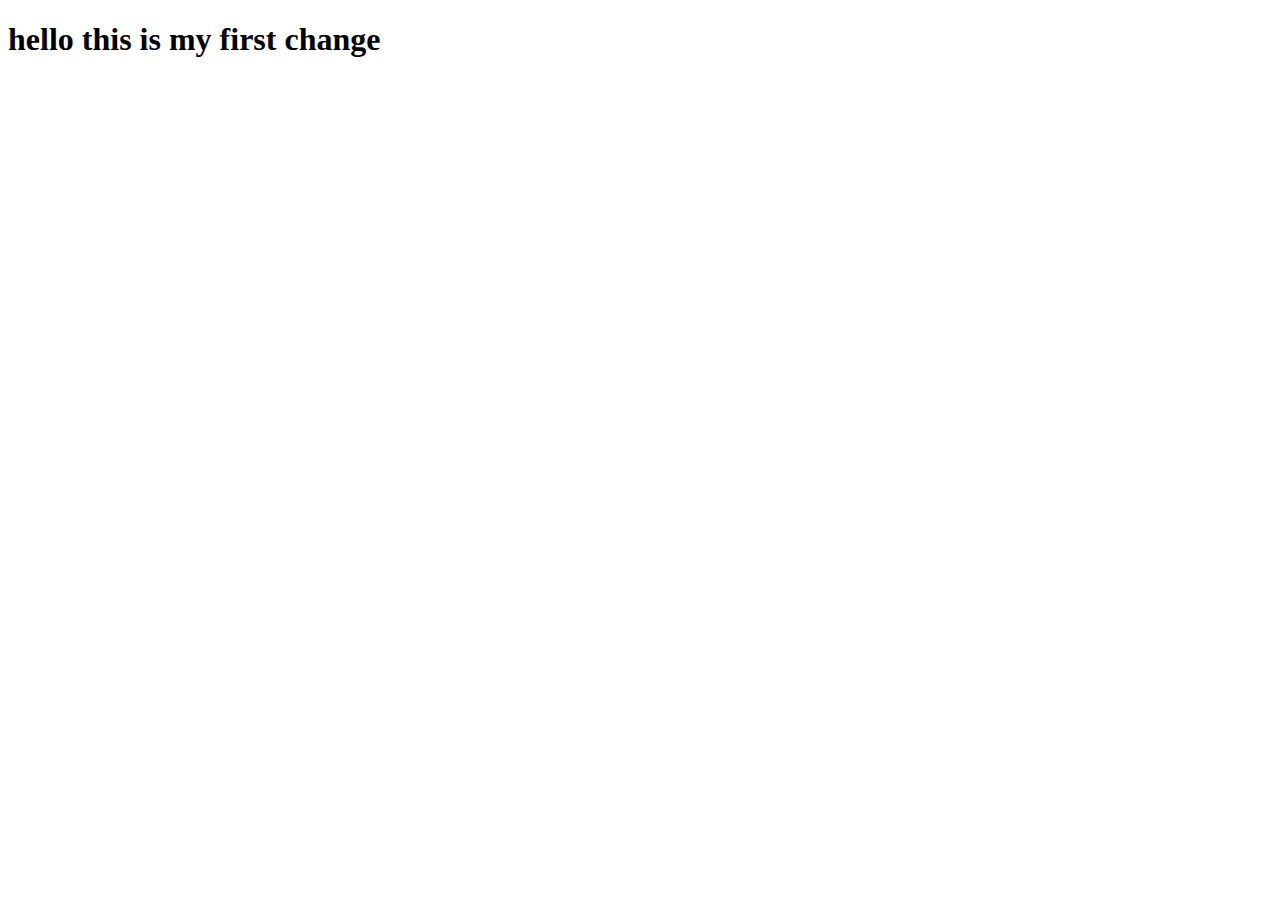
==== hello.html @ 23e0e4e3 "Update hello.html" ====
<!DOCTYPE html>
<html lang="en">
<head>
    <meta charset="UTF-8">
    <meta http-equiv="X-UA-Compatible" content="IE=edge">
    <meta name="viewport" content="width=device-width, initial-scale=1.0">
    <title>Document</title>
</head>
<body>
    <h1>hello this is my first change<h1>
    
</body>
</html>
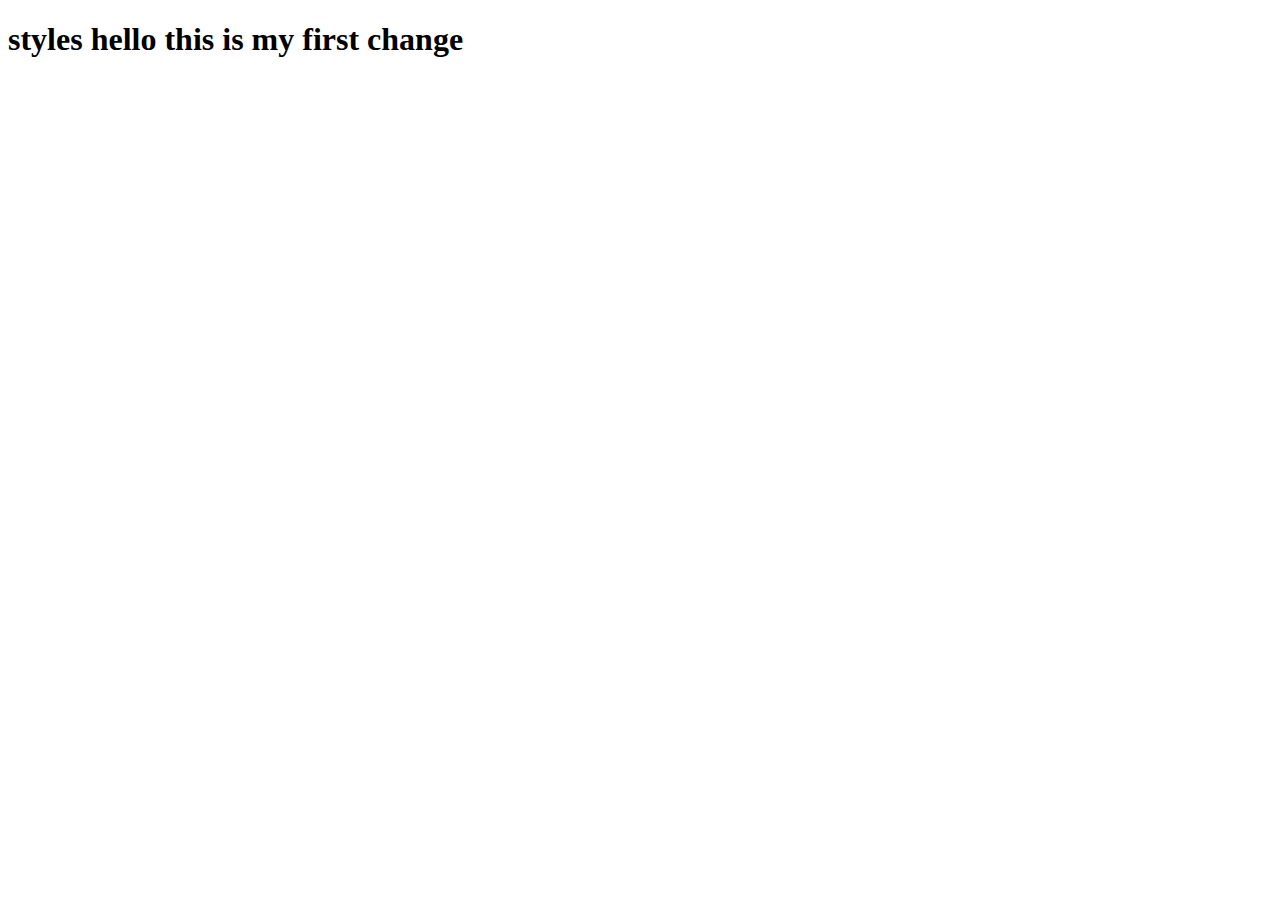
==== commit 99fd9556: "Update hello.html" ====
--- a/hello.html
+++ b/hello.html
@@ -7,7 +7,7 @@
     <title>Document</title>
 </head>
 <body>
-    <h1>hello this is my first change<h1>
+    <h1> styles hello this is my first change<h1>
     
 </body>
 </html>
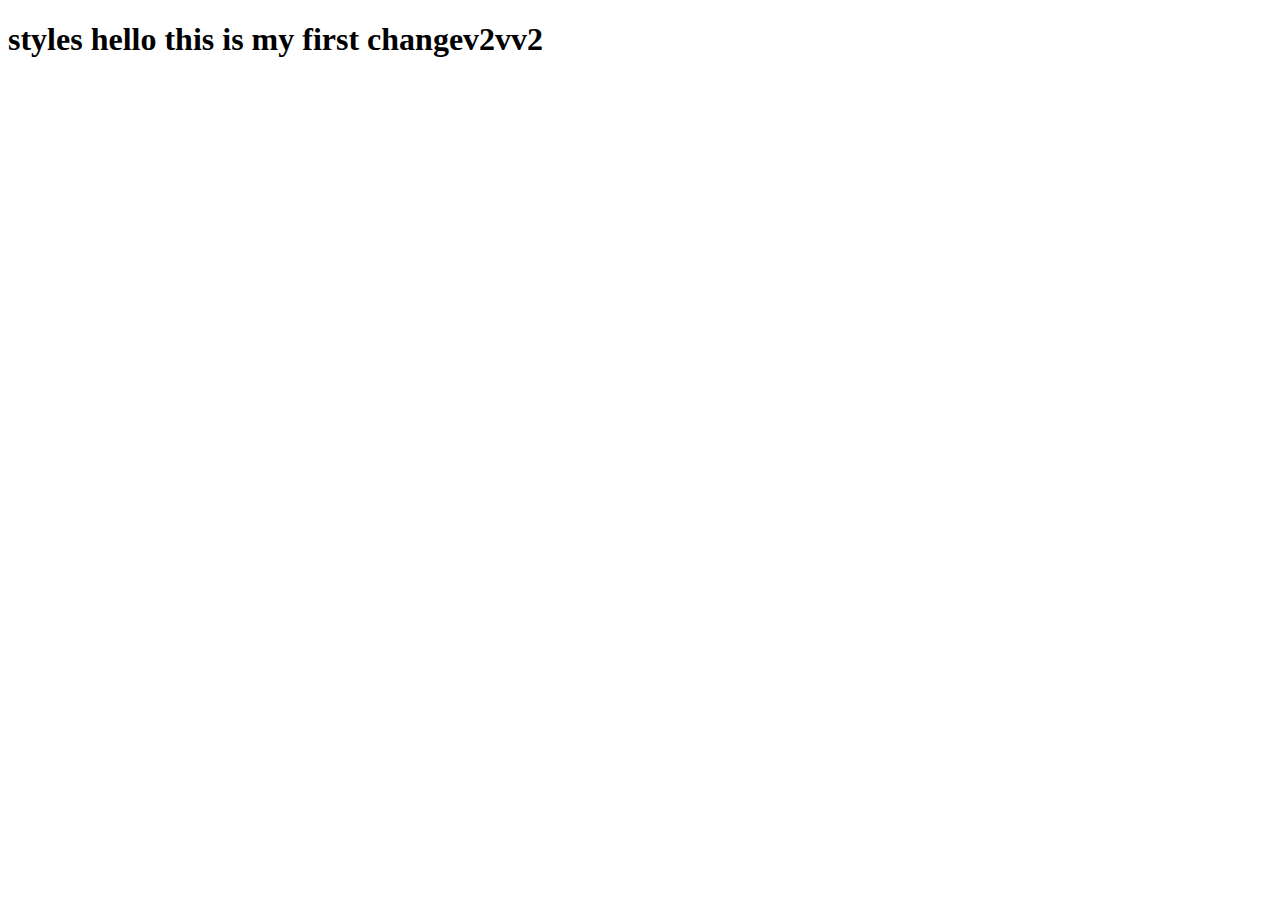
==== commit ba1ee5d3: "add numer" ====
--- a/hello.html
+++ b/hello.html
@@ -7,7 +7,7 @@
     <title>Document</title>
 </head>
 <body>
-    <h1> styles hello this is my first change<h1>
+    <h1> styles hello this is my first changev2vv2<h1>
     
 </body>
 </html>
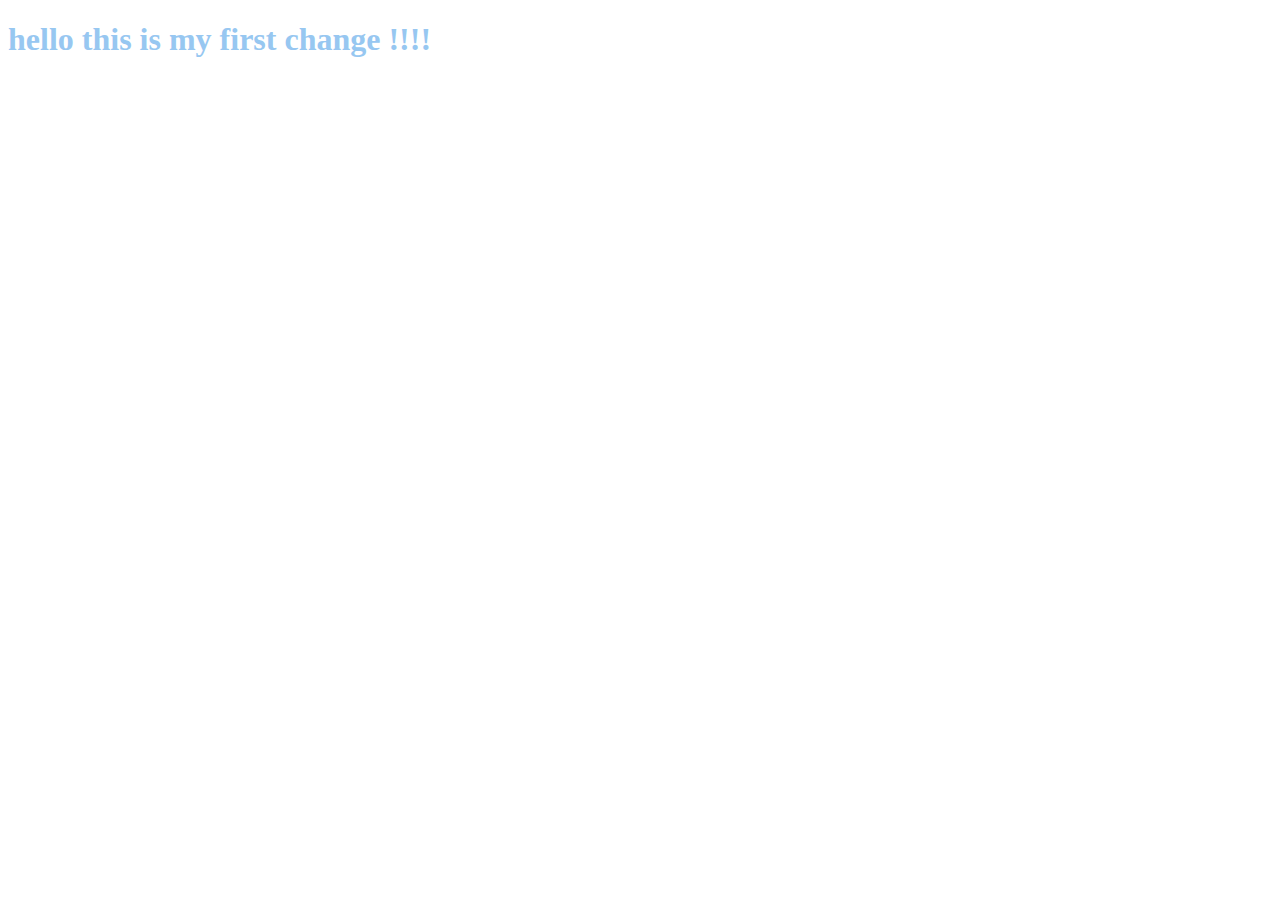
==== commit c8d40cc5: "as" ====
--- a/hello.html
+++ b/hello.html
@@ -7,7 +7,7 @@
     <title>Document</title>
 </head>
 <body>
-    <h1> styles hello this is my first changev2vv2<h1>
+    <h1 style="color: rgb(151, 199, 241);"> hello this is my first change !!!!<h1>
     
 </body>
 </html>
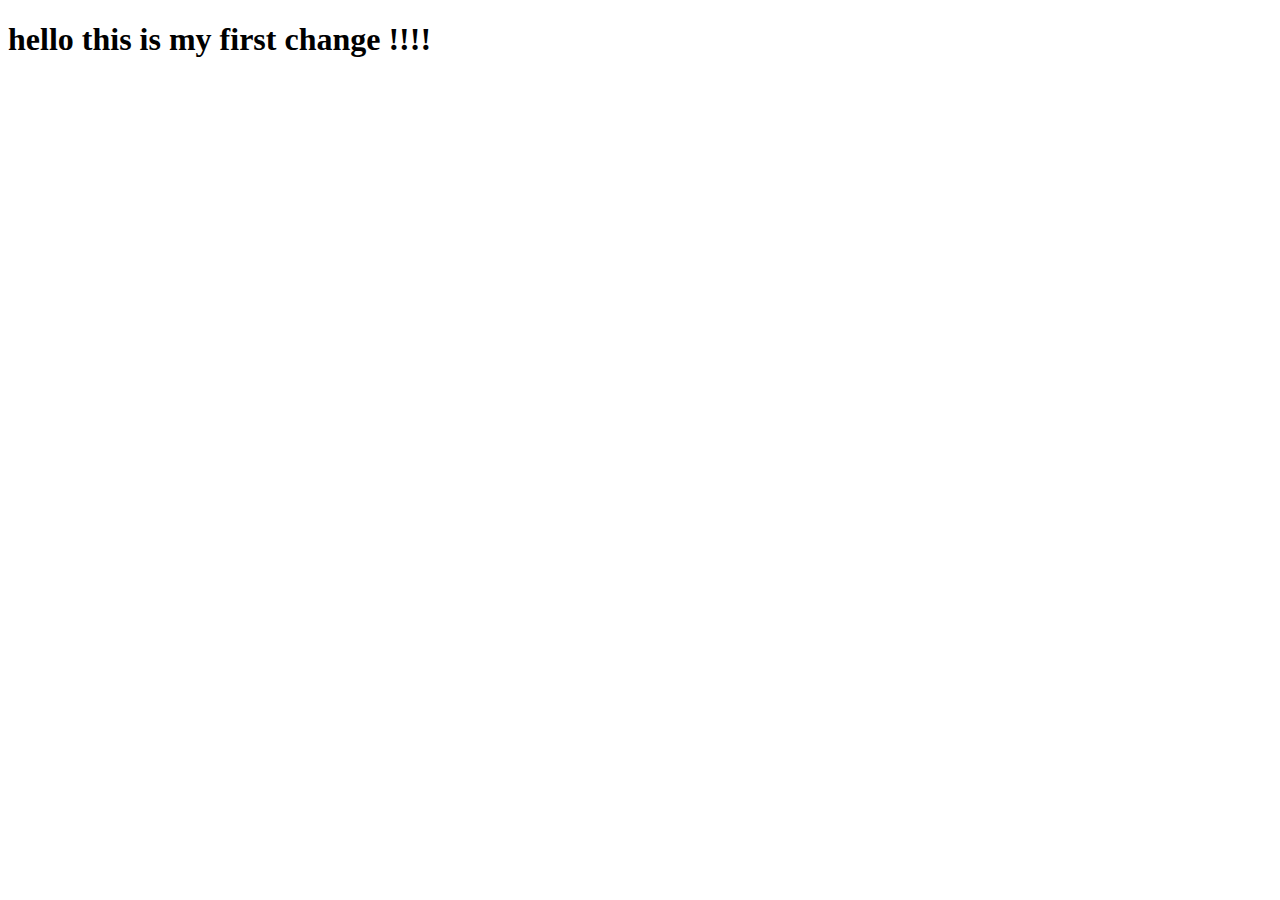
==== commit 06111b85: "w" ====
--- a/hello.html
+++ b/hello.html
@@ -7,7 +7,7 @@
     <title>Document</title>
 </head>
 <body>
-    <h1 style="color: rgb(151, 199, 241);"> hello this is my first change !!!!<h1>
+    <h1 > hello this is my first change !!!!<h1>
     
 </body>
 </html>
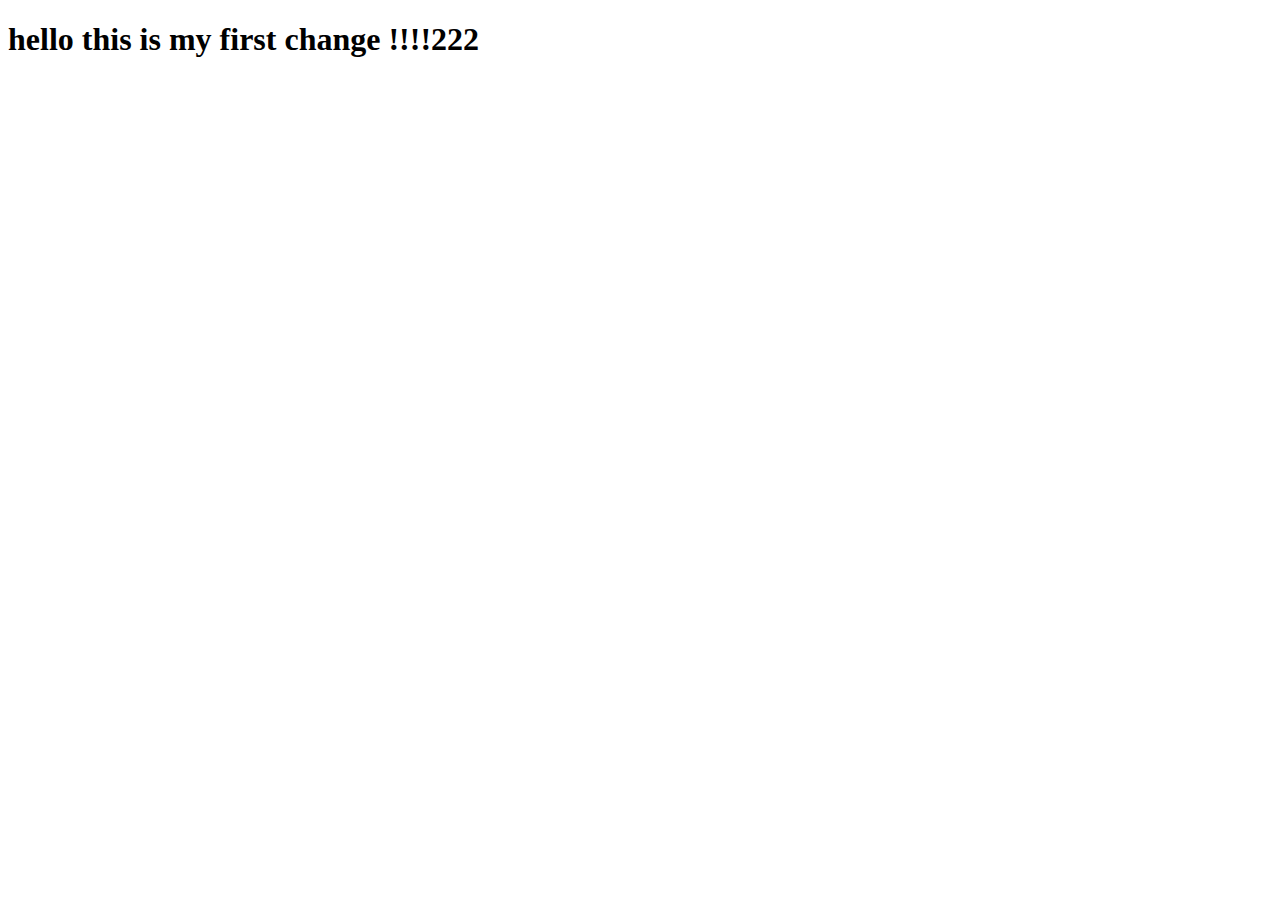
==== commit f10f3bee: "Update hello.html" ====
--- a/hello.html
+++ b/hello.html
@@ -7,7 +7,7 @@
     <title>Document</title>
 </head>
 <body>
-    <h1 > hello this is my first change !!!!<h1>
+    <h1 > hello this is my first change !!!!222<h1>
     
 </body>
 </html>
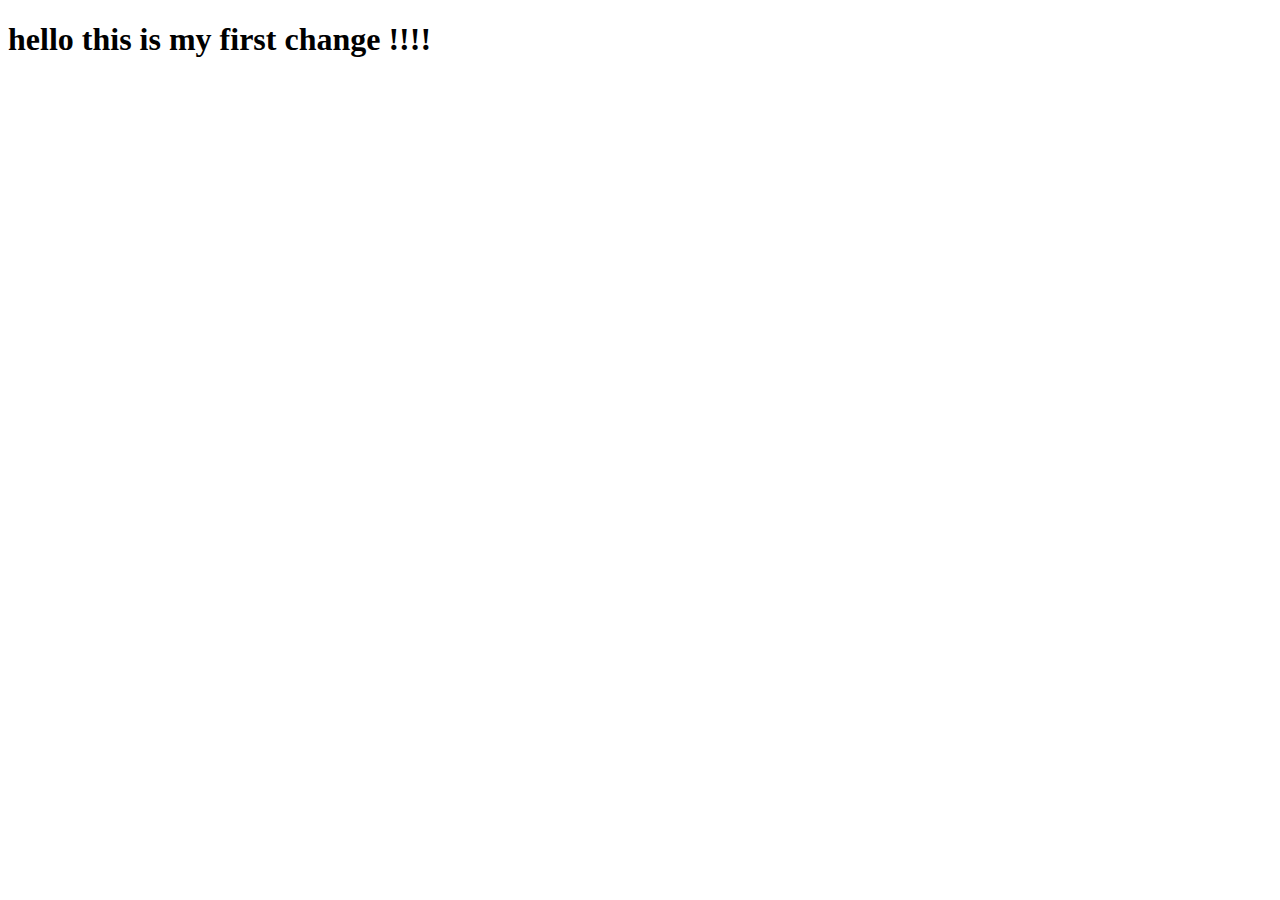
==== commit fa47bdde: "e" ====
--- a/hello.html
+++ b/hello.html
@@ -7,7 +7,7 @@
     <title>Document</title>
 </head>
 <body>
-    <h1 > hello this is my first change !!!!222<h1>
+    <h1 style="border: 10px;" > hello this is my first change !!!!<h1>
     
 </body>
 </html>
